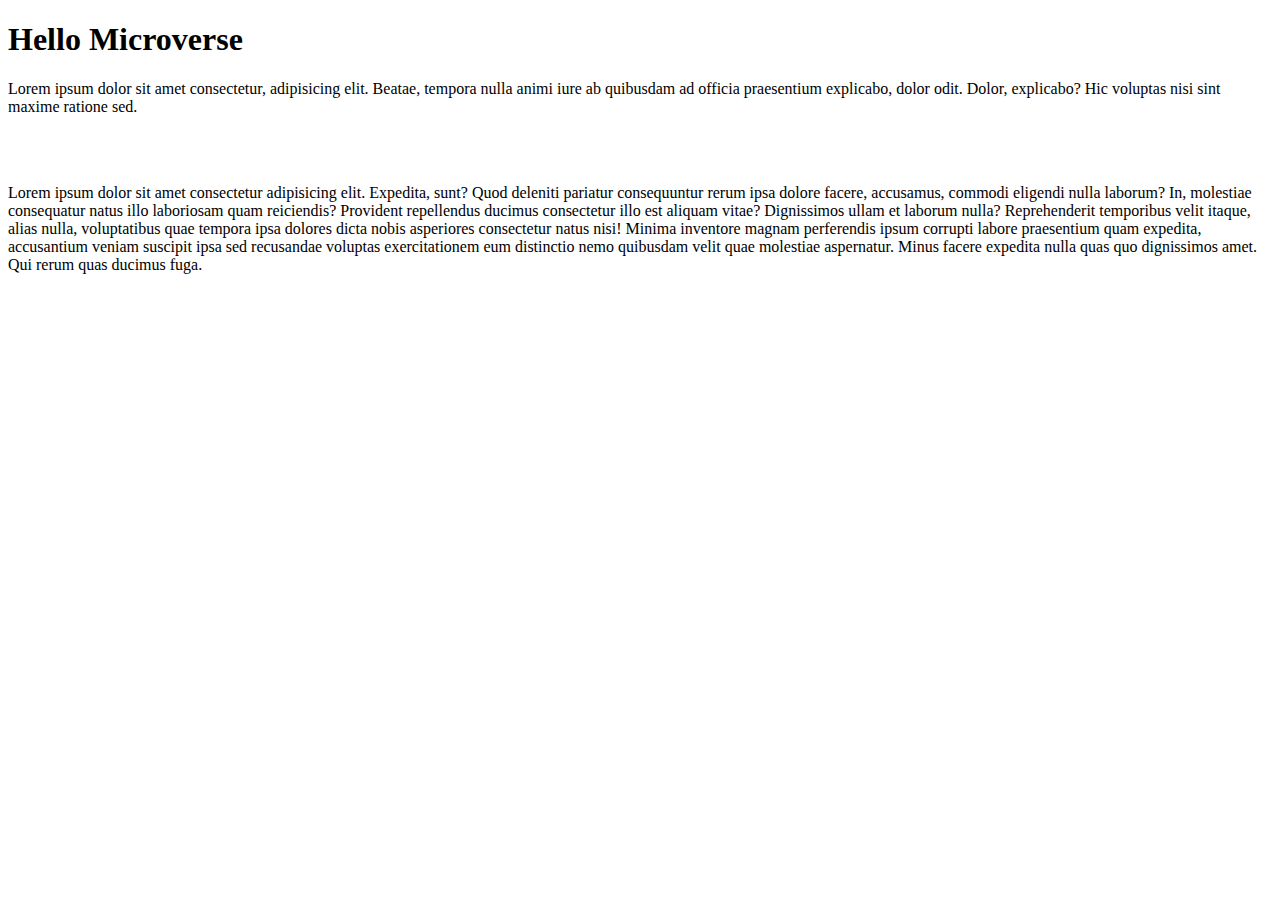
==== index.html @ ecbae2b4 "Added code to index.html file" ====
<!DOCTYPE html>
<html>
    <head>
        <title>Hello Microverse Project</title>
    </head>

    <body>
        <h1>Hello Microverse</h1>
        <p>Lorem ipsum dolor sit amet consectetur, adipisicing elit. Beatae, tempora nulla animi iure ab quibusdam ad officia praesentium explicabo, dolor odit. Dolor, explicabo? Hic voluptas nisi sint maxime ratione sed.</p>
        <br><br>
        <p>
            Lorem ipsum dolor sit amet consectetur adipisicing elit. Expedita, sunt? Quod deleniti pariatur consequuntur rerum ipsa dolore facere, accusamus, commodi eligendi nulla laborum? In, molestiae consequatur natus illo laboriosam quam reiciendis? Provident repellendus ducimus consectetur illo est aliquam vitae? Dignissimos ullam et laborum nulla? Reprehenderit temporibus velit itaque, alias nulla, voluptatibus quae tempora ipsa dolores dicta nobis asperiores consectetur natus nisi! Minima inventore magnam perferendis ipsum corrupti labore praesentium quam expedita, accusantium veniam suscipit ipsa sed recusandae voluptas exercitationem eum distinctio nemo quibusdam velit quae molestiae aspernatur. Minus facere expedita nulla quas quo dignissimos amet. Qui rerum quas ducimus fuga.
        </p>
    </body>
</html>
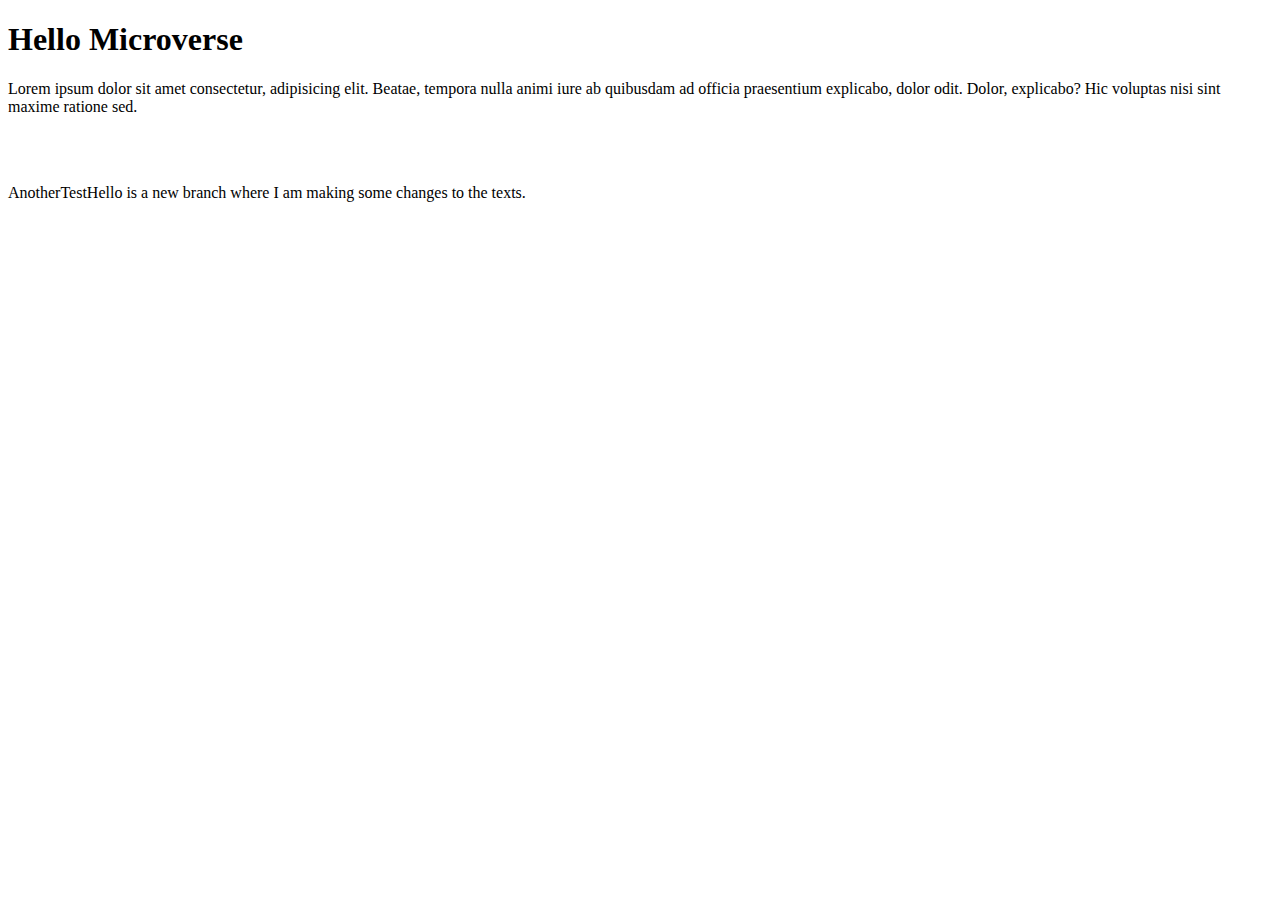
==== commit dc2c26ef: "Updated some texts in index file" ====
--- a/index.html
+++ b/index.html
@@ -9,7 +9,7 @@
         <p>Lorem ipsum dolor sit amet consectetur, adipisicing elit. Beatae, tempora nulla animi iure ab quibusdam ad officia praesentium explicabo, dolor odit. Dolor, explicabo? Hic voluptas nisi sint maxime ratione sed.</p>
         <br><br>
         <p>
-            Lorem ipsum dolor sit amet consectetur adipisicing elit. Expedita, sunt? Quod deleniti pariatur consequuntur rerum ipsa dolore facere, accusamus, commodi eligendi nulla laborum? In, molestiae consequatur natus illo laboriosam quam reiciendis? Provident repellendus ducimus consectetur illo est aliquam vitae? Dignissimos ullam et laborum nulla? Reprehenderit temporibus velit itaque, alias nulla, voluptatibus quae tempora ipsa dolores dicta nobis asperiores consectetur natus nisi! Minima inventore magnam perferendis ipsum corrupti labore praesentium quam expedita, accusantium veniam suscipit ipsa sed recusandae voluptas exercitationem eum distinctio nemo quibusdam velit quae molestiae aspernatur. Minus facere expedita nulla quas quo dignissimos amet. Qui rerum quas ducimus fuga.
+            AnotherTestHello is a new branch where I am making some changes to the texts.
         </p>
     </body>
 </html>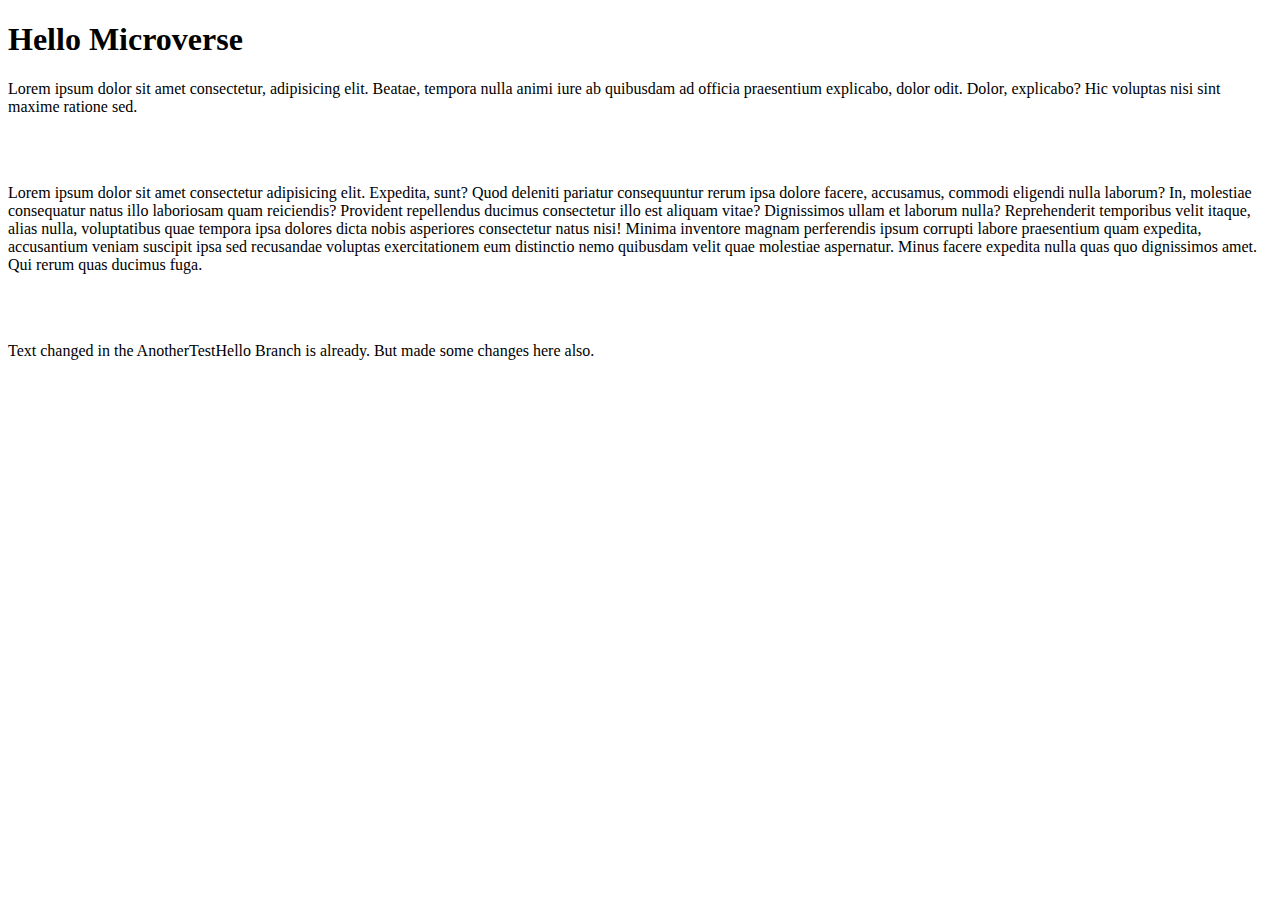
==== commit 0e2d1d83: "Master branch updated with texts" ====
--- a/index.html
+++ b/index.html
@@ -9,7 +9,11 @@
         <p>Lorem ipsum dolor sit amet consectetur, adipisicing elit. Beatae, tempora nulla animi iure ab quibusdam ad officia praesentium explicabo, dolor odit. Dolor, explicabo? Hic voluptas nisi sint maxime ratione sed.</p>
         <br><br>
         <p>
-            AnotherTestHello is a new branch where I am making some changes to the texts.
+            Lorem ipsum dolor sit amet consectetur adipisicing elit. Expedita, sunt? Quod deleniti pariatur consequuntur rerum ipsa dolore facere, accusamus, commodi eligendi nulla laborum? In, molestiae consequatur natus illo laboriosam quam reiciendis? Provident repellendus ducimus consectetur illo est aliquam vitae? Dignissimos ullam et laborum nulla? Reprehenderit temporibus velit itaque, alias nulla, voluptatibus quae tempora ipsa dolores dicta nobis asperiores consectetur natus nisi! Minima inventore magnam perferendis ipsum corrupti labore praesentium quam expedita, accusantium veniam suscipit ipsa sed recusandae voluptas exercitationem eum distinctio nemo quibusdam velit quae molestiae aspernatur. Minus facere expedita nulla quas quo dignissimos amet. Qui rerum quas ducimus fuga.
+        </p>
+        <br><br>
+        <p>
+            Text changed in the AnotherTestHello Branch is already. But made some changes here also.
         </p>
     </body>
 </html>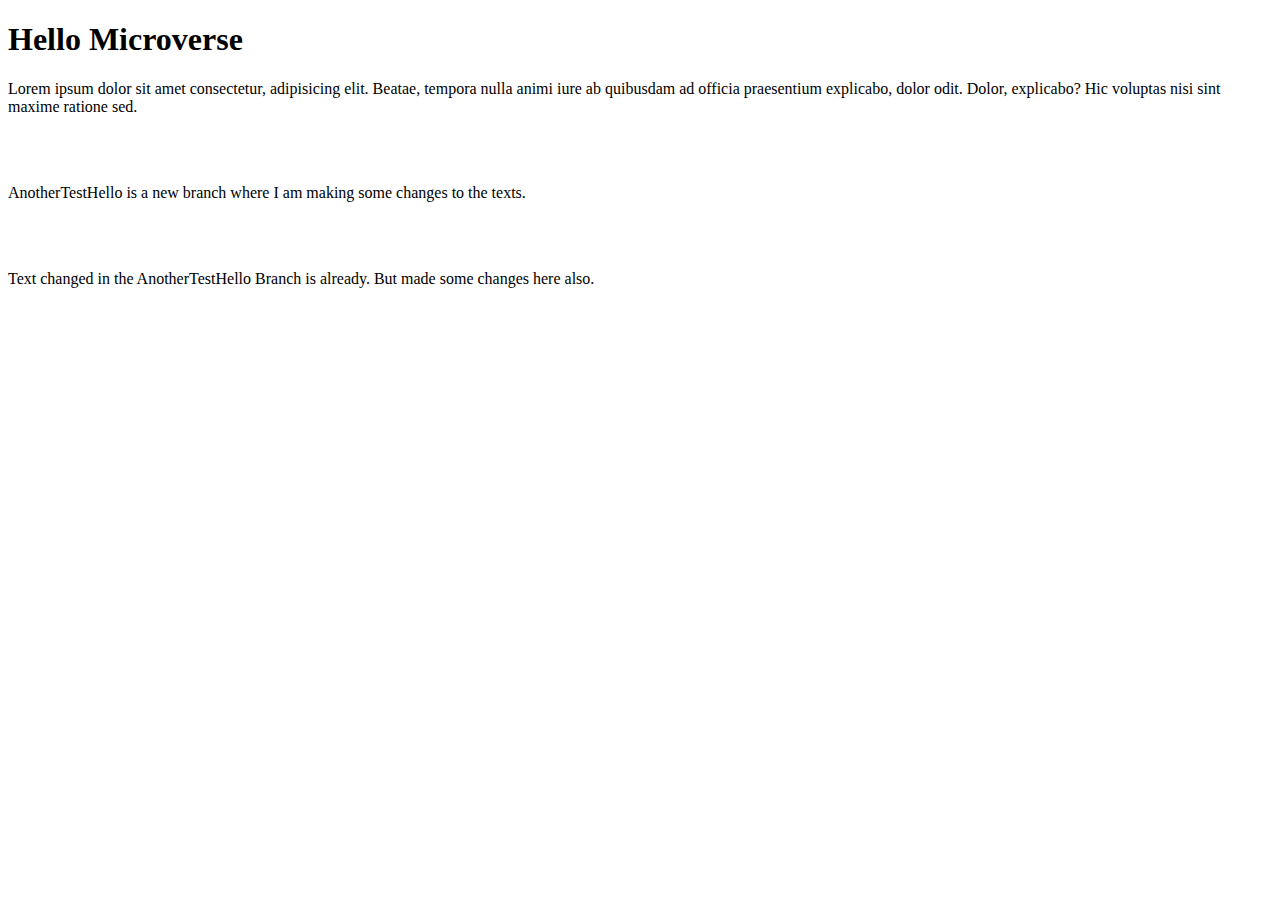
==== commit a7978c33: "Testing conflict" ====
--- a/index.html
+++ b/index.html
@@ -9,7 +9,7 @@
         <p>Lorem ipsum dolor sit amet consectetur, adipisicing elit. Beatae, tempora nulla animi iure ab quibusdam ad officia praesentium explicabo, dolor odit. Dolor, explicabo? Hic voluptas nisi sint maxime ratione sed.</p>
         <br><br>
         <p>
-            Lorem ipsum dolor sit amet consectetur adipisicing elit. Expedita, sunt? Quod deleniti pariatur consequuntur rerum ipsa dolore facere, accusamus, commodi eligendi nulla laborum? In, molestiae consequatur natus illo laboriosam quam reiciendis? Provident repellendus ducimus consectetur illo est aliquam vitae? Dignissimos ullam et laborum nulla? Reprehenderit temporibus velit itaque, alias nulla, voluptatibus quae tempora ipsa dolores dicta nobis asperiores consectetur natus nisi! Minima inventore magnam perferendis ipsum corrupti labore praesentium quam expedita, accusantium veniam suscipit ipsa sed recusandae voluptas exercitationem eum distinctio nemo quibusdam velit quae molestiae aspernatur. Minus facere expedita nulla quas quo dignissimos amet. Qui rerum quas ducimus fuga.
+            AnotherTestHello is a new branch where I am making some changes to the texts.
         </p>
         <br><br>
         <p>
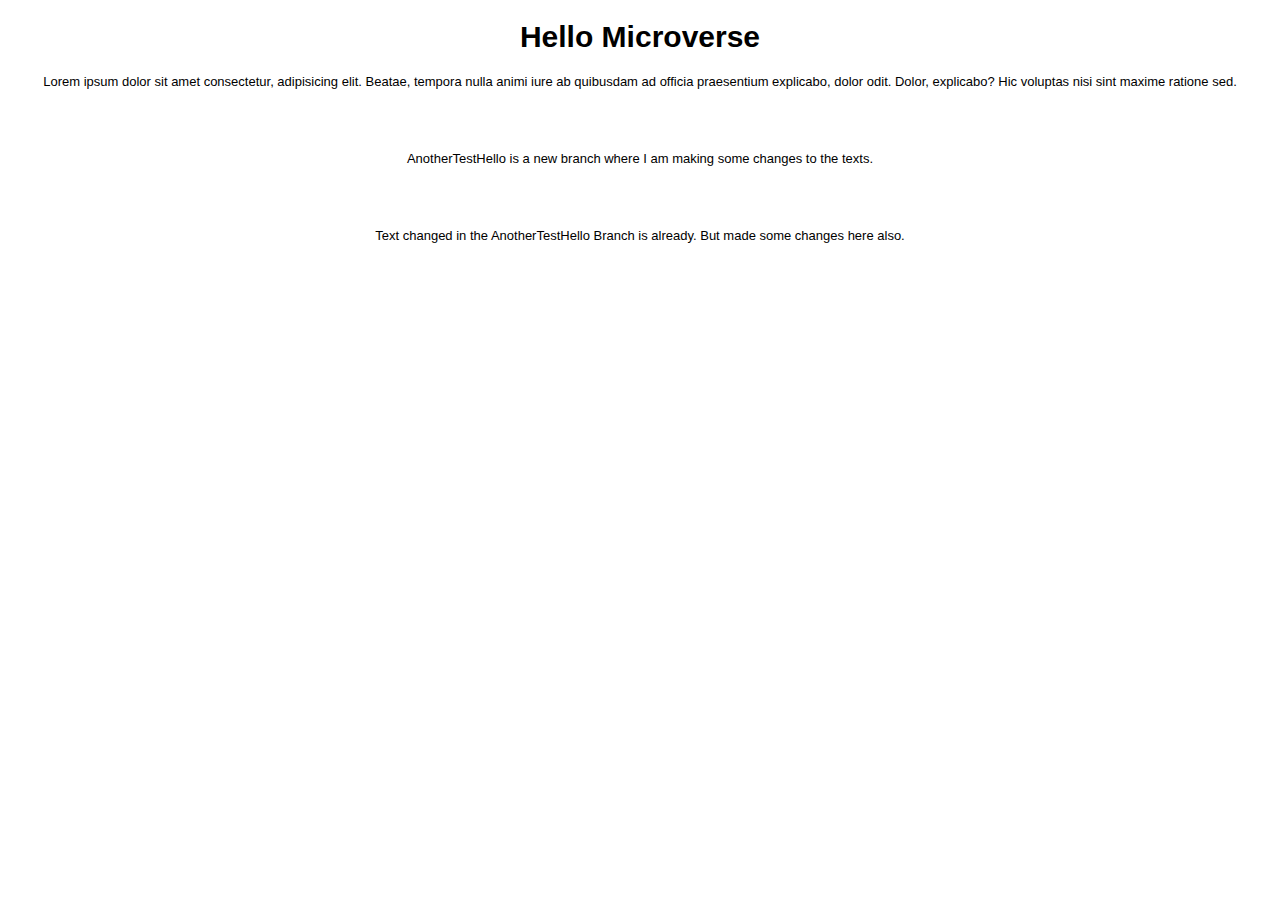
==== commit 15522ccc: "Added CSS and linked to index.html" ====
--- a/index.html
+++ b/index.html
@@ -2,6 +2,7 @@
 <html>
     <head>
         <title>Hello Microverse Project</title>
+        <link rel="stylesheet" href="style.css">
     </head>
 
     <body>
--- a/style.css
+++ b/style.css
@@ -0,0 +1,11 @@
+h1{
+    font-family: sans-serif;
+    font-size: 30px;
+    text-align: center;
+}
+
+p{
+    font-family: sans-serif;
+    font-size: 13px;
+    text-align: center;
+}